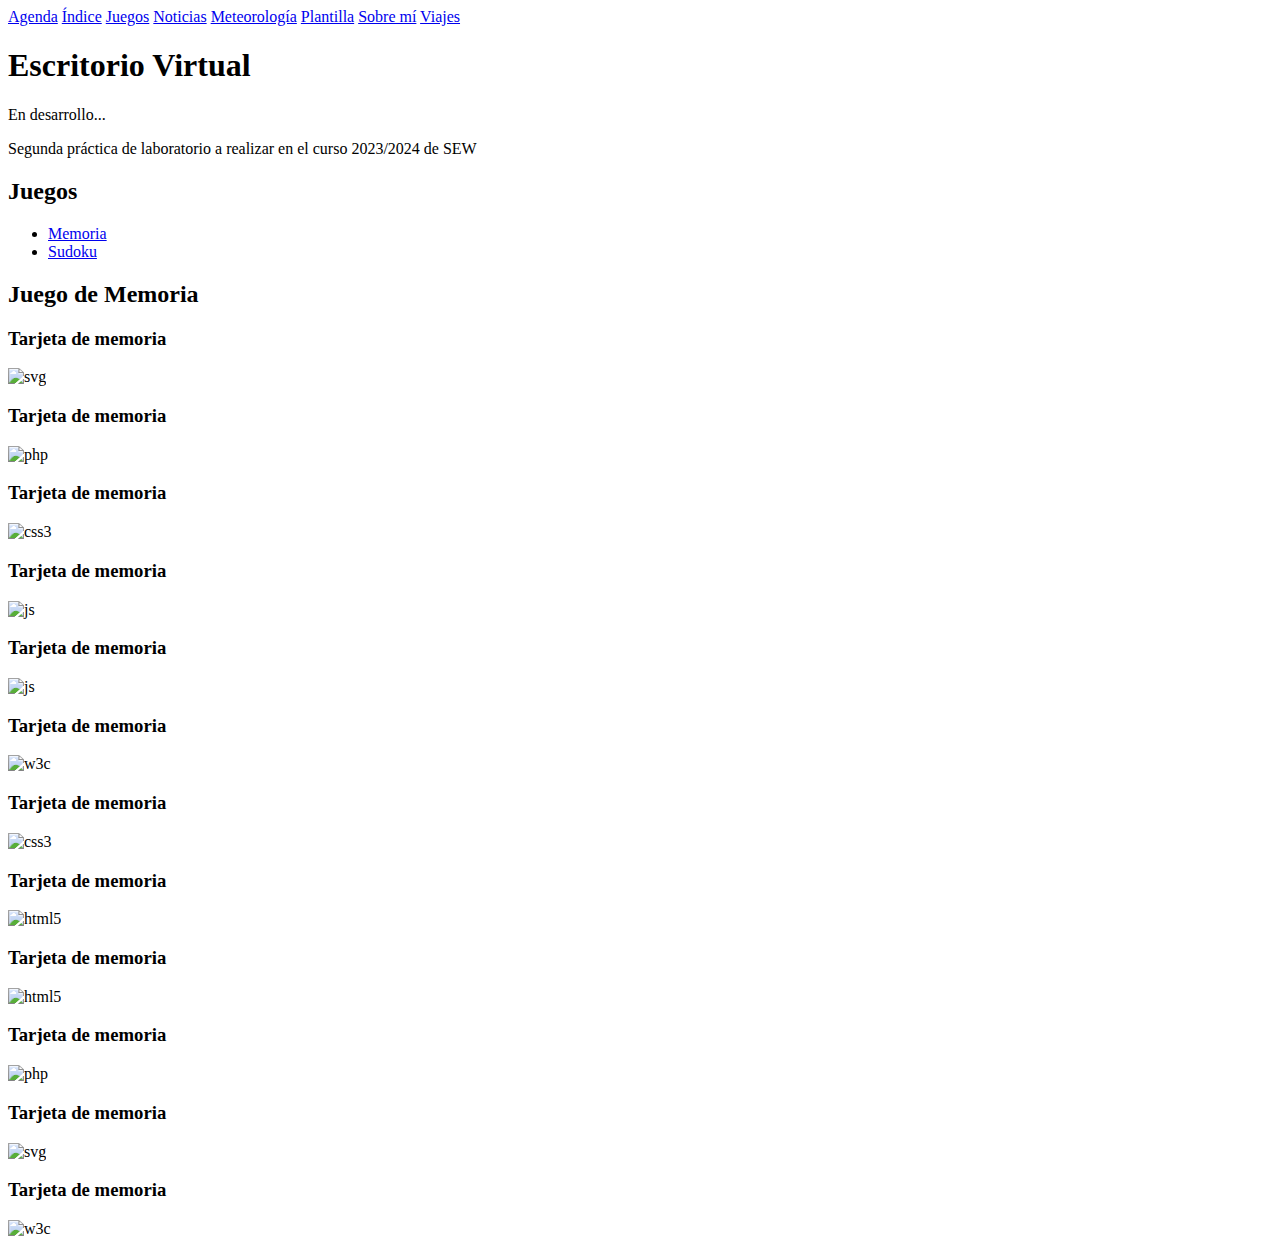
==== juegos.html @ 35b6141c "Ahora sí" ====
<!DOCTYPE HTML>
<html lang="es">
<head>
	<!-- Datos que describen el documento -->
	<meta charset="UTF-8" />
	<meta name="author" content="Luis Sánchez de Posada Orihuela"/>
	<meta name ="description" content ="juegos" />
	<meta name ="keywords" content ="aquí cada documento debe tener la lista
		de las palabras clave del mismo separadas por comas" />
	<meta name ="viewport" content ="width=device-width, initial-scale=1.0" />
	<title>Escritorio Virtual</title>
	<link rel="stylesheet" type="text/css" href="estilo/estilo.css" />
    <link rel="stylesheet" type="text/css" href="estilo/layout.css" />
    <link rel="stylesheet" type="text/css" href="estilo/juegos.css" />
    <link rel="stylesheet" type="text/css" href="estilo/memoria.css" />
    <link rel="icon" href="multimedia/imagenes/favicon.ico" />
</head>


<body>
	<!-- Datos con el contenido que aparece en el navegador -->
	<header>
		<nav>
			<a href="agenda.html">Agenda</a>
			<a href="index.html">Índice</a>
			<a href="juegos.html">Juegos</a>
			<a href="noticias.html">Noticias</a>
			<a href="meteorologia.html">Meteorología</a>
			<a href="plantilla.html">Plantilla</a>
			<a href="sobremi.html">Sobre mí</a>
			<a href="viajes.html">Viajes</a>
  		</nav>
		<h1>Escritorio Virtual</h1>
	</header>
	<p>En desarrollo...</p>
	<p> Segunda práctica de laboratorio a realizar en el curso 2023/2024 de SEW</p>
	<section>
		<h2>Juegos</h2>

		<ul>
			<li><a href="memoria.html">Memoria</a></li>
			<li><a href="sudoku.html">Sudoku</a></li>
		</ul>
	</section>

	<section>
		<h2>Juego de Memoria</h2>

	</section>
	
</body>
<script src="js/memoria.js"></script>
	

</body>
</html>
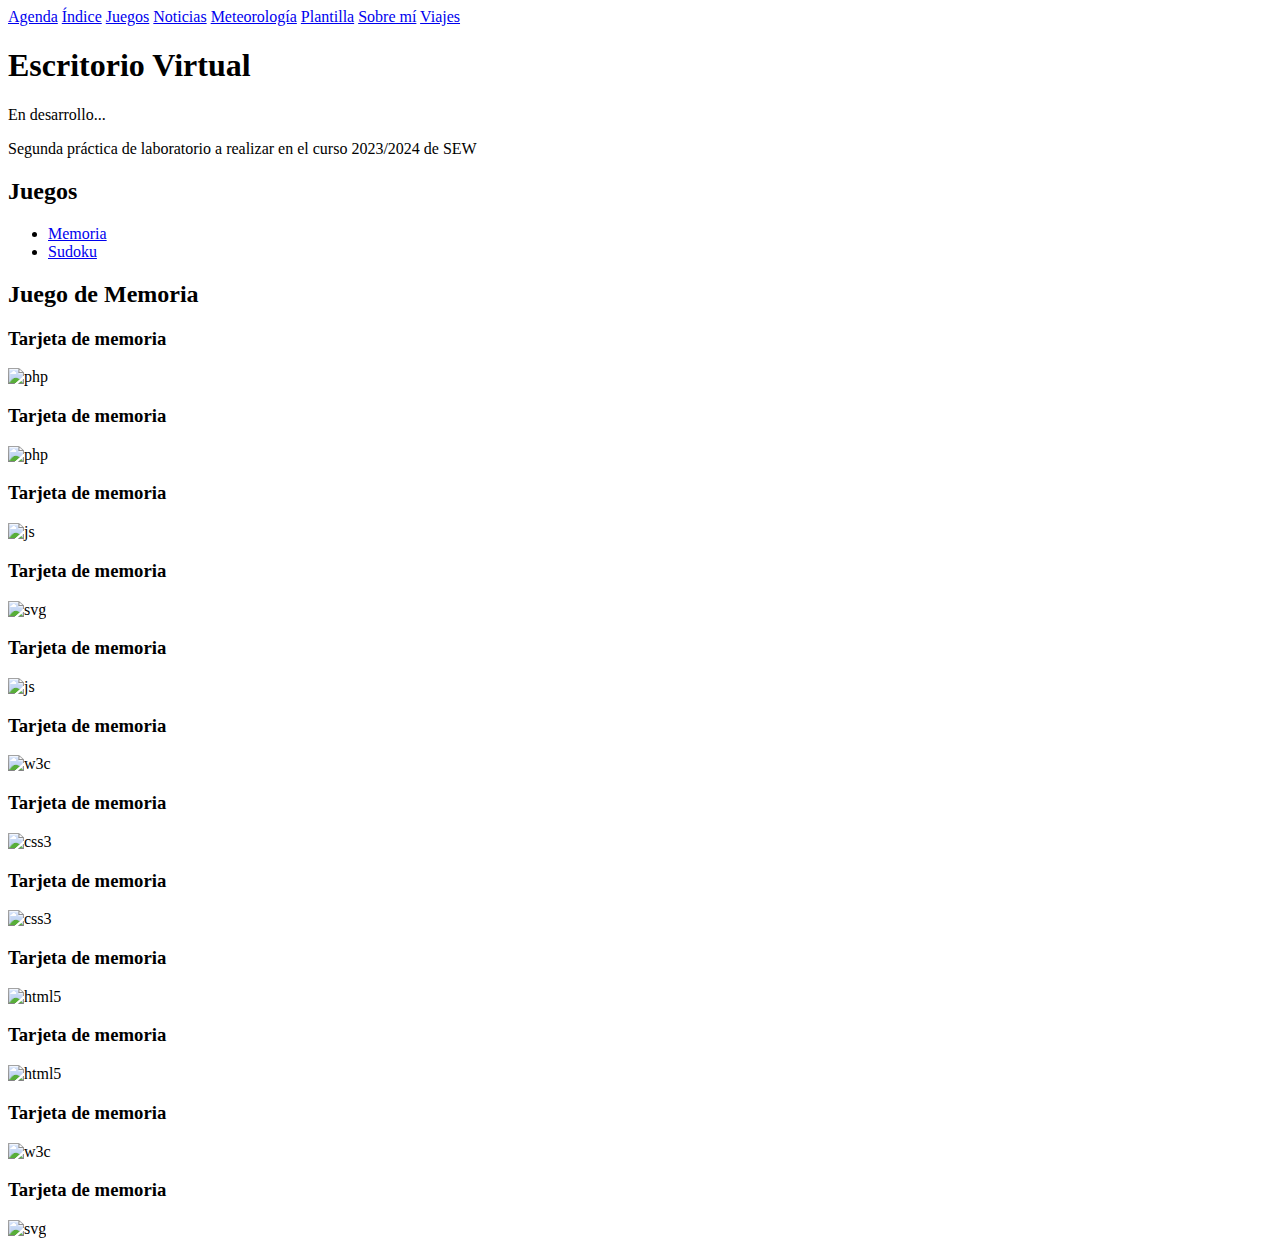
==== commit cc86a428: "Obtain" ====
--- a/juegos.html
+++ b/juegos.html
@@ -40,6 +40,7 @@
 		<ul>
 			<li><a href="memoria.html">Memoria</a></li>
 			<li><a href="sudoku.html">Sudoku</a></li>
+			<!-- Hay cambios -->
 		</ul>
 	</section>
 
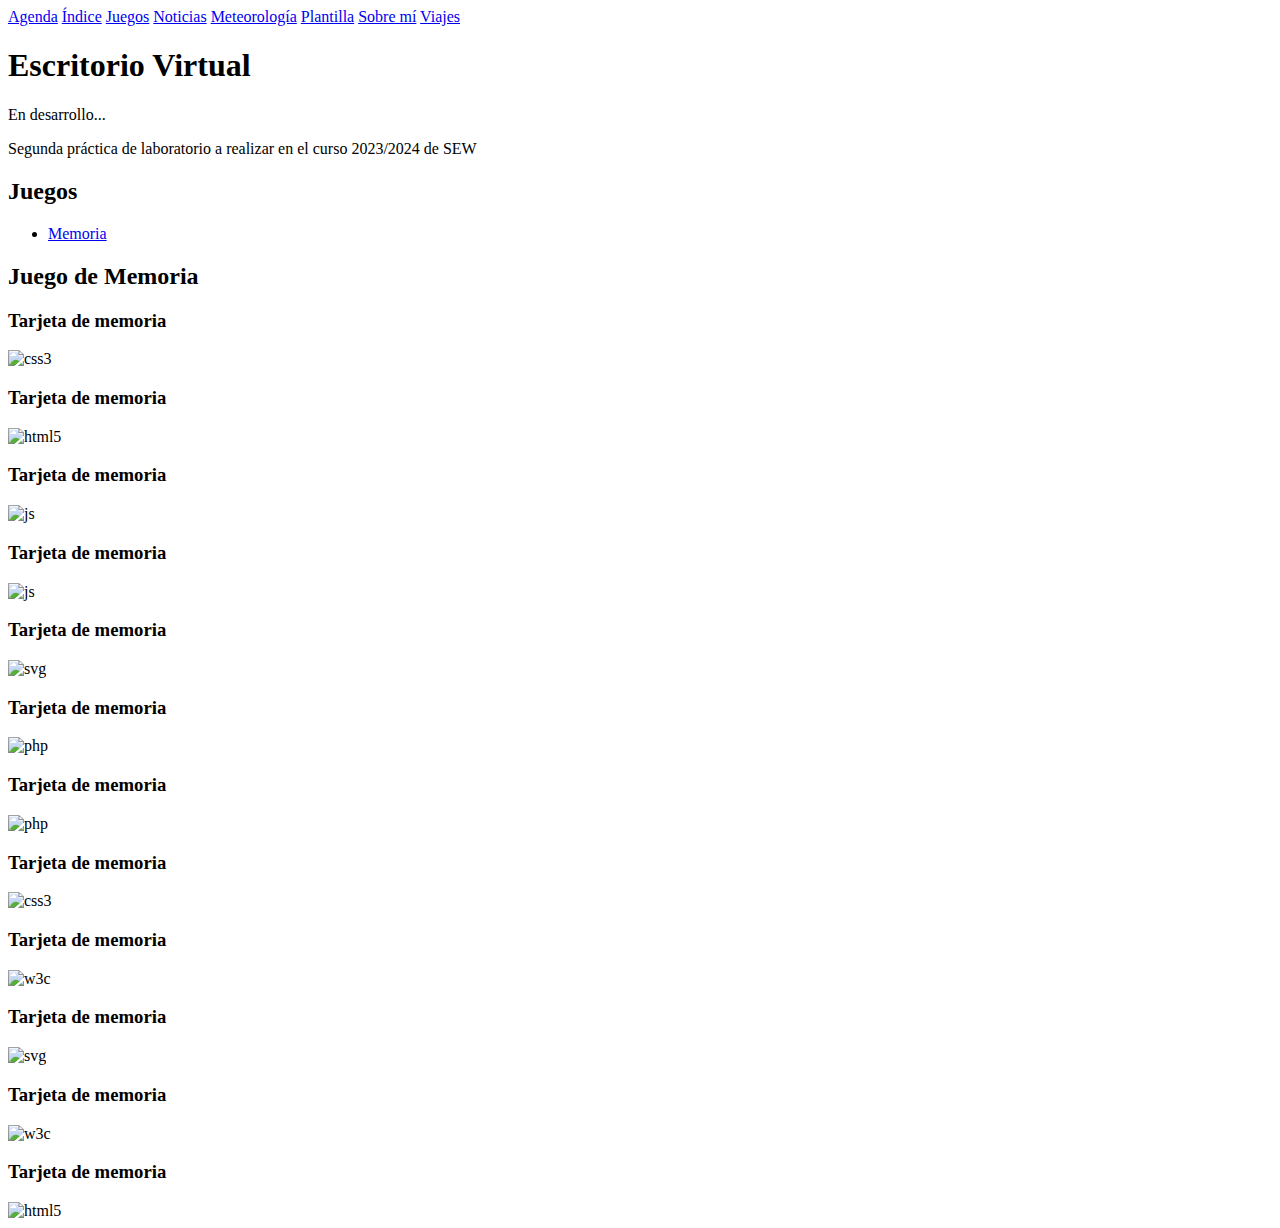
==== commit 7b208cc7: "commit" ====
--- a/juegos.html
+++ b/juegos.html
@@ -10,7 +10,6 @@
 	<meta name ="viewport" content ="width=device-width, initial-scale=1.0" />
 	<title>Escritorio Virtual</title>
 	<link rel="stylesheet" type="text/css" href="estilo/estilo.css" />
-    <link rel="stylesheet" type="text/css" href="estilo/layout.css" />
     <link rel="stylesheet" type="text/css" href="estilo/juegos.css" />
     <link rel="stylesheet" type="text/css" href="estilo/memoria.css" />
     <link rel="icon" href="multimedia/imagenes/favicon.ico" />
@@ -39,8 +38,7 @@
 
 		<ul>
 			<li><a href="memoria.html">Memoria</a></li>
-			<li><a href="sudoku.html">Sudoku</a></li>
-			<!-- Hay cambios -->
+			<!-- <li><a href="sudoku.html">Sudoku</a></li> -->
 		</ul>
 	</section>
 
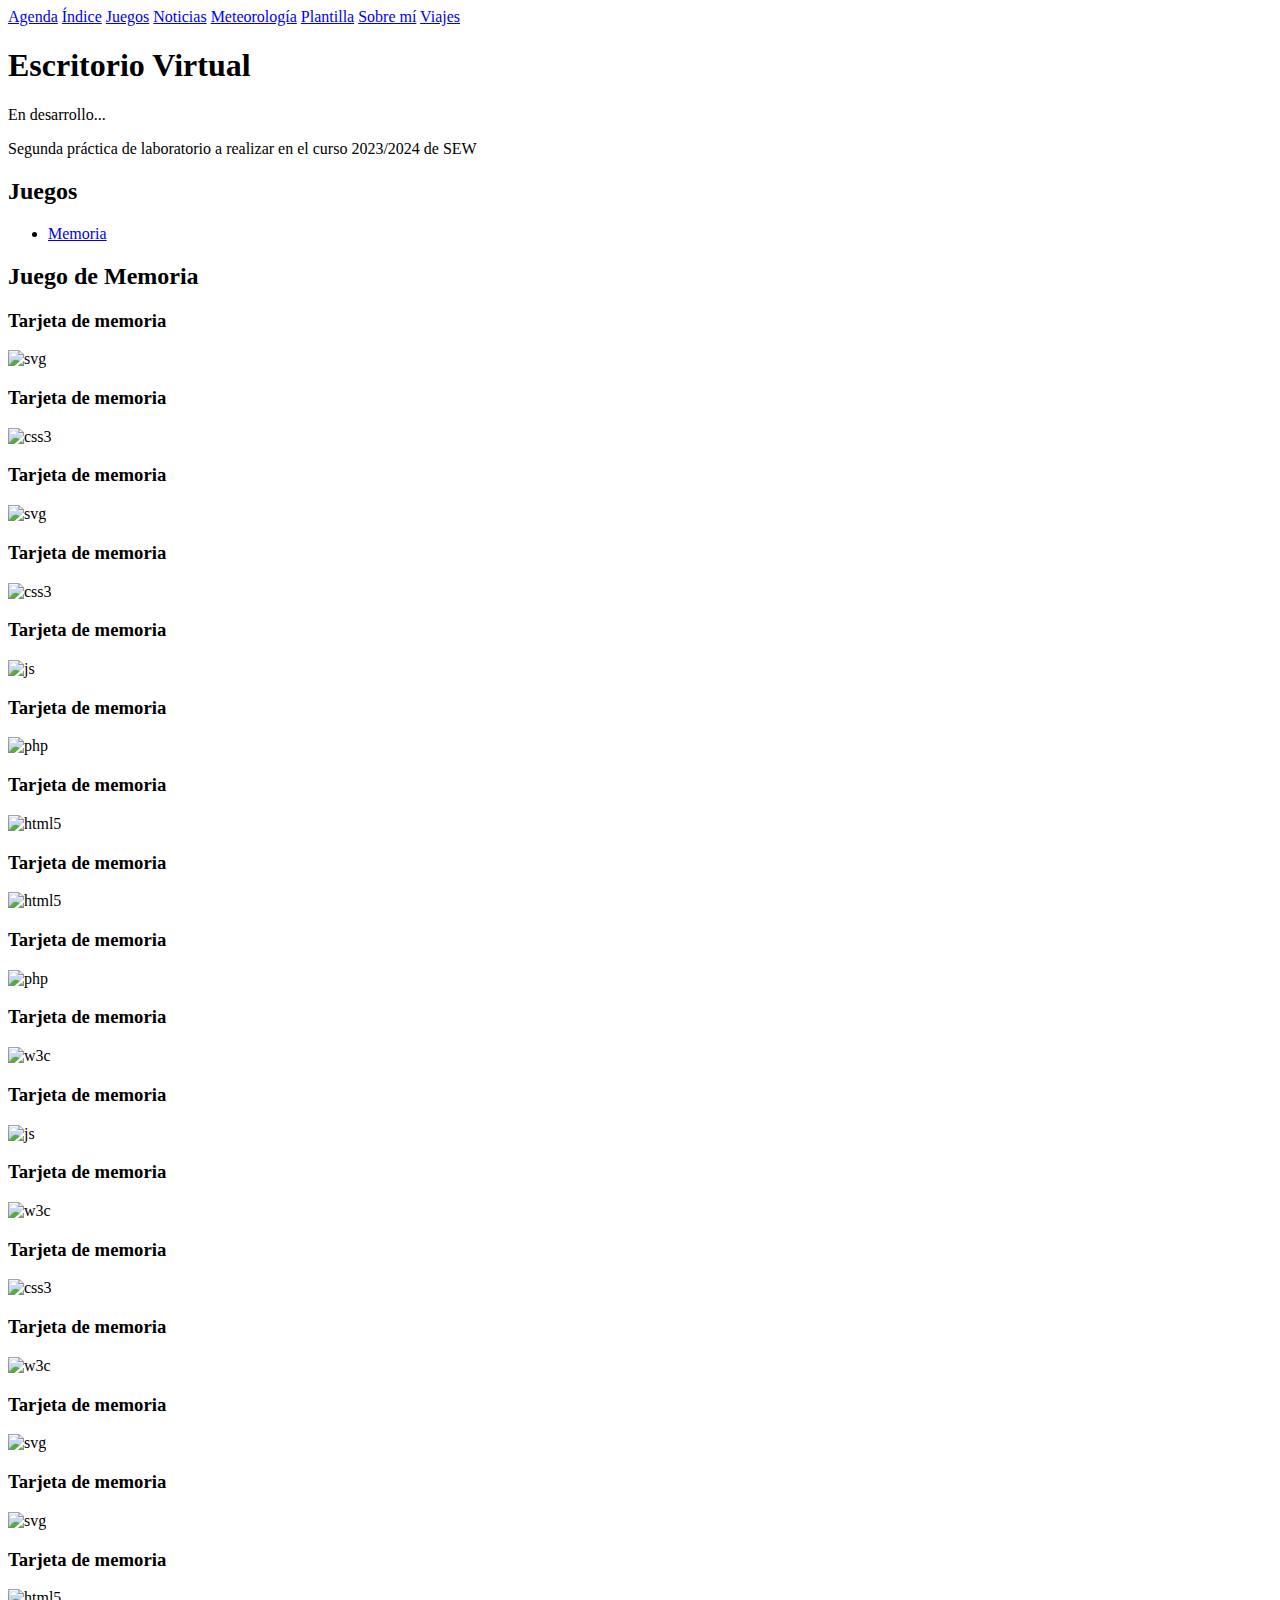
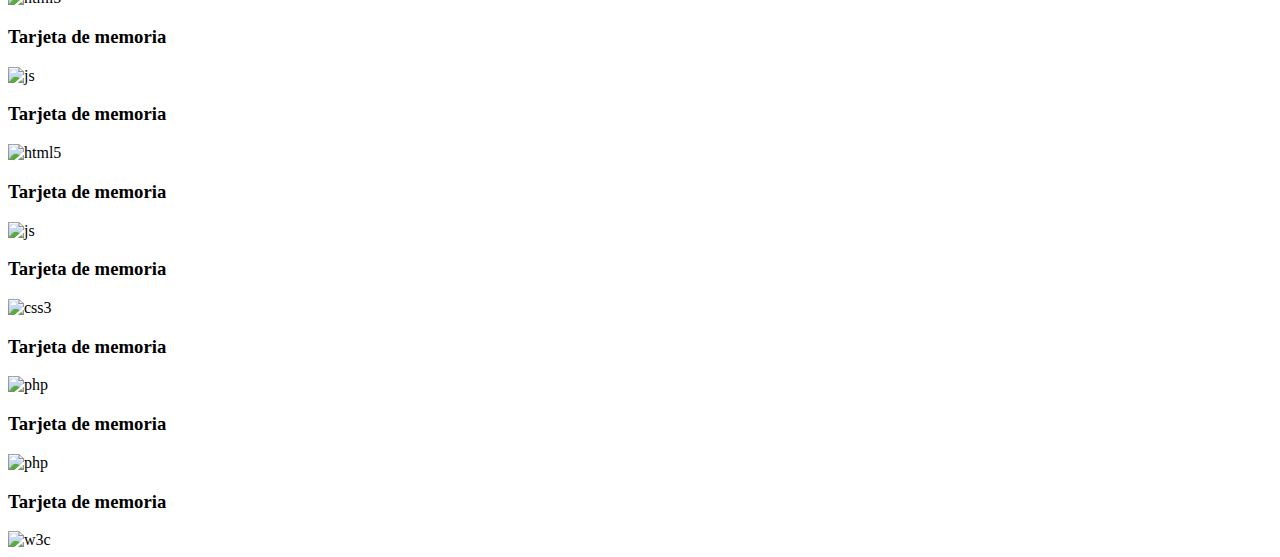
==== commit 118f4f76: "mEMORIA" ====
--- a/juegos.html
+++ b/juegos.html
@@ -46,10 +46,12 @@
 		<h2>Juego de Memoria</h2>
 
 	</section>
+
+	
+<script src="js/memoria.js"></script>
+
+<script> var memoria = new Memoria()</script>
 	
 </body>
-<script src="js/memoria.js"></script>
 	
-
-</body>
 </html>